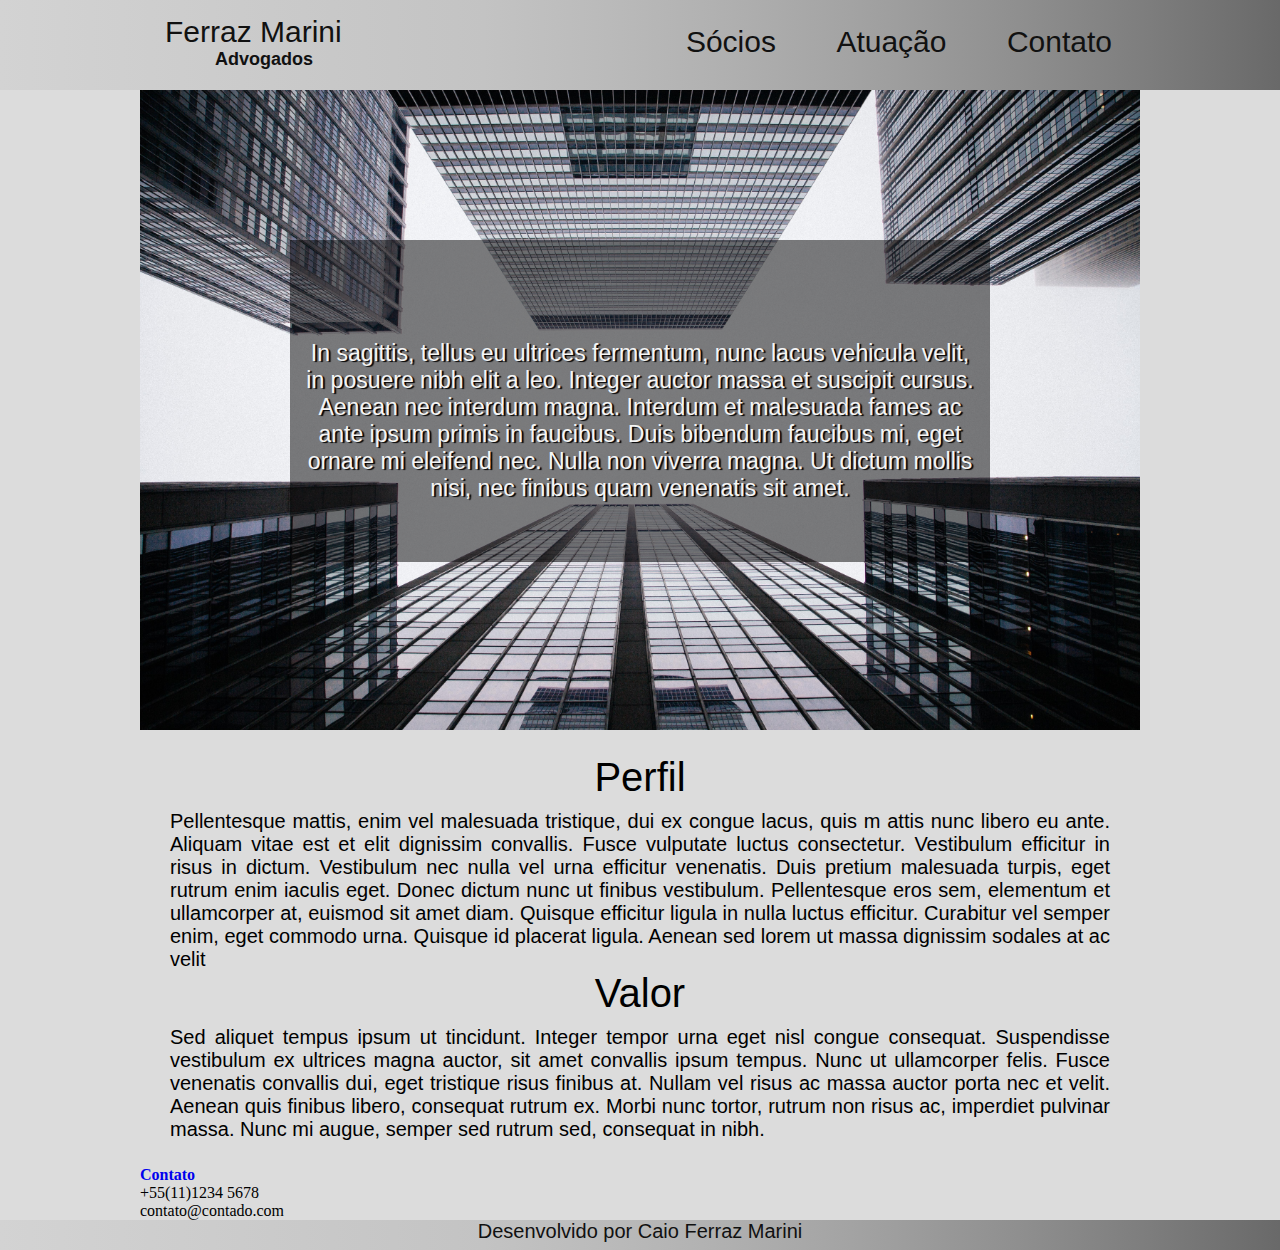
==== src/views/index.html @ 23e72ae3 "Criação das Paginas -CM" ====
<!DOCTYPE html>

<html lang="pt-br">

    <head>

        <meta charset="UTF-8">
        <meta name="FerrazMarini Advogados" content="Site FerrazMarini Advogados">
        <title>Ferraz Marini Advogados</title>
        <link rel="stylesheet" rel="stylesheet" href="/public/styles/header.css">
        <link rel="stylesheet" rel="stylesheet" href="/public/styles/footer.css">
        <link rel="stylesheet" rel="stylesheet" href="/public/styles/page_landing.css">
        <link rel="stylesheet" rel="stylesheet" href="/public/styles/addressContact.css">


    </head>

    <body>

        <header>

            <div class="container">

                <div id="logo">
                    <a href="index.html">
                       <h1 class="name01" >
                           Ferraz Marini
                       </h1>

                       <h2 class="name02">
                          Advogados 
                       </h2>
                    </a>

                </div>

                <div id="menu">
                    <a href="page-members.html">Sócios</a>
                    <a href="page-operation.html">Atuação</a>
                    <a href="page-contact.html">Contato</a>
                </div>

            </div>

        </header>
        <div class="container">
            <div id ="div_content" >

                <div class="shadow_efct">

                    
                    <p>
                        In sagittis, tellus eu ultrices fermentum, nunc lacus vehicula velit, in posuere nibh elit a leo. Integer
                        auctor massa et suscipit cursus. Aenean nec interdum magna. Interdum et malesuada fames ac ante ipsum
                        primis in faucibus. Duis bibendum faucibus mi, eget ornare mi eleifend nec. Nulla non viverra magna. Ut
                        dictum mollis nisi, nec finibus quam venenatis sit amet.
                    </p>

                

                </div>

            </div>


            <div id="profile">

                <h3 class="perfilTitle">
                    Perfil
                </h3>
                <p class="perfilP">
                    Pellentesque mattis, enim vel malesuada tristique, dui ex congue lacus, quis m
                    attis nunc libero eu ante. Aliquam vitae est et elit dignissim convallis. 
                    Fusce vulputate luctus consectetur. Vestibulum efficitur in risus in dictum. 
                    Vestibulum nec nulla vel urna efficitur venenatis. Duis pretium malesuada turpis, 
                    eget rutrum enim iaculis eget. Donec dictum nunc ut finibus vestibulum. 
                    Pellentesque eros sem, elementum et ullamcorper at, euismod sit amet diam. 
                    Quisque efficitur ligula in nulla luctus efficitur. Curabitur vel semper enim, 
                    eget commodo urna. Quisque id placerat ligula. Aenean sed lorem ut massa dignissim
                     sodales at ac velit
                </p>
            </div>

            <div id="valor">

                <h3 class="valorTitle">
                    Valor
                </h3>

                <p class="valorP">
                    Sed aliquet tempus ipsum ut tincidunt. Integer tempor urna eget nisl congue 
                    consequat. Suspendisse vestibulum ex ultrices magna auctor, sit amet convallis
                     ipsum tempus. Nunc ut ullamcorper felis. Fusce venenatis convallis dui, eget 
                     tristique risus finibus at. Nullam vel risus ac massa auctor porta nec et velit. Aenean quis finibus libero, consequat rutrum ex. Morbi nunc tortor, rutrum non risus ac, imperdiet pulvinar massa. Nunc mi augue, semper sed rutrum sed, consequat in nibh.
                </p>

            </div>

            <div id="address">

                <div id="contact">
                    <a href="/src/views/page-contact.html">

                        <h4 class="contactTitle">
                            Contato
                        </h4>
                    </a>

                    <p>
                        +55(11)1234 5678 <br>
                        contato@contado.com

                    </p>

                </div>

                <div id="address">

                </div>

            </div>


        </div>

        <footer>

            <a href="page-about.html">Desenvolvido por Caio Ferraz Marini</a>

        </footer>


    </body>

</html>
---- public/styles/header.css ----
/*Tags*/

*{
    margin: 0;
    padding: 0;
}

a{
    text-decoration: none;
}

header{
   height: 90px;
    background: linear-gradient(.25turn,#D3D3D3,70%, #696969);
}

/*IDs*/
#logo{
    float: left;
    padding-left: 25px;
    /* width: 40%; */
}

#menu{
    font-family: Arial, Helvetica, sans-serif;
    /* padding-left: 50px; */
    margin-top: 25px;
    float: right;
    /* width: 50%; */
}

#menu a{
    /* margin-left: 15px; */
    padding: 25px 28px;
    text-decoration: none;
    color: #111111;
    text-shadow: 1px #111111;
    font-size: 30px;
}
#menu a:hover{
    background-color: #808080; 
}


/*Class*/


.name01, .name02{   
    color: #111111;
    font-family: Verdana, Arial, sans-serif;
    text-shadow: 1px  #111111;
    /* text-align: center; */
}

.name01{
    font-size: 30px;
    padding-top: 15px;
    font-weight: 400;
}

.name02{
    padding: 0 0 17px 50px;
    font-size: 18px;
}

.container{
    width: 1000px;
    margin:0 auto;
}
---- public/styles/footer.css ----
footer{

    height: 30px;
    background: linear-gradient(.25turn,#D3D3D3,70%, #696969);
    text-align: center;
    clear: both;
}


footer a{
    color: #111111;
    font-family: Arial, Helvetica, sans-serif;
    font-size: 20px;
}
---- public/styles/page_landing.css ----
/*Tags*/

body{
    background-color: #DCDCDC	;
    
}

/*IDs*/

#div_content{
    padding: 150px;
    background-image: url(/public/images/backgroundContent.jpg);
    background-size: 100%;
    min-height: 340px;
 
}

#profile, #valor{
    text-align: center;
    font-family: Arial, Helvetica, sans-serif;

}



/*Class*/

.shadow_efct{
    text-align: center;
    background-color: rgba(0, 0, 0, 0.5);
    padding: 100px 0 60px 0;
    
}

.shadow_efct p{
    padding: 0 10px 0 10px;
    font-family: Arial, Helvetica, sans-serif;
    color: whitesmoke;
    text-shadow: 2px 1px 1px black;
    font-size: 23px;
}

.perfilTitle , .valorTitle{
    font-size: 40px;
    padding: 0 0 10px 0;
    font-weight: 500;
}

.perfilTitle{
    padding-top: 25px;
}

.perfilP, .valorP{
    font-size: 20px;
    text-align: justify;
    padding: 0 30px 0px 30px;
}

.valorP{
    padding-bottom: 25px;
}
---- public/styles/addressContact.css ----
/*Tags*/


/*IDs*/


/*Class*/
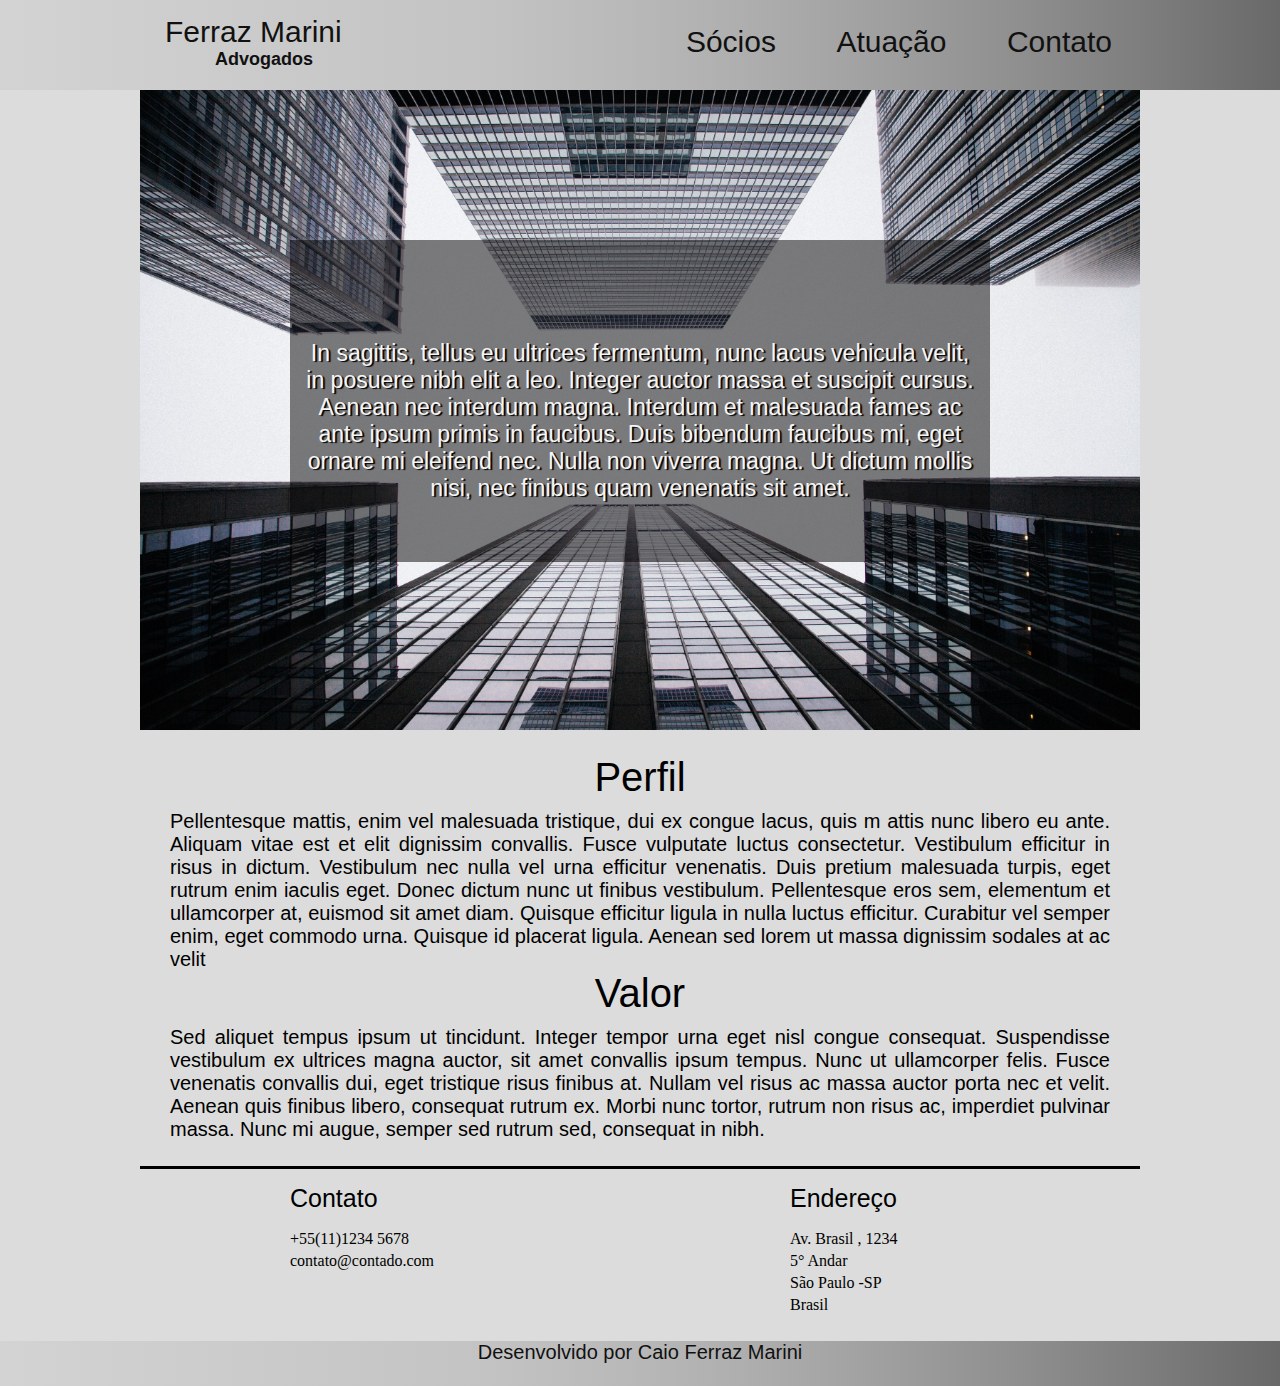
==== commit 13e4fffa: "Acabou? -CM" ====
--- a/src/views/index.html
+++ b/src/views/index.html
@@ -96,7 +96,7 @@
 
             </div>
 
-            <div id="address">
+            <div id="addressContact">
 
                 <div id="contact">
                     <a href="/src/views/page-contact.html">
@@ -106,7 +106,7 @@
                         </h4>
                     </a>
 
-                    <p>
+                    <p class="contactp">
                         +55(11)1234 5678 <br>
                         contato@contado.com
 
@@ -115,6 +115,19 @@
                 </div>
 
                 <div id="address">
+                    <a href="https://duckduckgo.com/?q=S%C3%A3o+Paulo+-+SP%2C+Brazil&atb=v247-6&ia=web&iaxm=maps&strict_bbox=0&bbox=-21.680656077702874%2C-47.86501434843751%2C-22.078896003168484%2C-47.43654755156251&metatoken=0" target="_blank">
+                        
+                        <h1 class="addressTitle">
+                            Endereço
+                        </h1>
+                    </a>
+
+                    <p class="addressp">
+                        Av. Brasil , 1234 <br>
+                        5° Andar <br>
+                        São Paulo -SP <br>
+                        Brasil <br>
+                    </p>
 
                 </div>
 
--- a/public/styles/footer.css
+++ b/public/styles/footer.css
@@ -1,6 +1,6 @@
 footer{
 
-    height: 30px;
+    height: 45px;
     background: linear-gradient(.25turn,#D3D3D3,70%, #696969);
     text-align: center;
     clear: both;
@@ -8,6 +8,7 @@
 
 
 footer a{
+    
     color: #111111;
     font-family: Arial, Helvetica, sans-serif;
     font-size: 20px;
--- a/public/styles/page_landing.css
+++ b/public/styles/page_landing.css
@@ -59,4 +59,5 @@
 
 .valorP{
     padding-bottom: 25px;
+
 }--- a/public/styles/addressContact.css
+++ b/public/styles/addressContact.css
@@ -2,6 +2,59 @@
 
 
 /*IDs*/
+#contact{
+    float: left;
+    width: 50%;
+}
+
+#address{
+    float: right;
+    width: 50%;
+}
+
+#contact, #address{
+    text-decoration: none;
+    
+}
+
+#addressContact{
+    border-color:linear-gradient(.25turn,#D3D3D3,70%, #696969);
+    border-top: solid;
+    clear: both;
+}
+
+/*Class*/
+
+.addressTitle, .contactTitle{
+    color: black;
+    font-family: Arial, Helvetica, sans-serif;
+    font-weight: 500;
+    font-size: 25px;
+   
+}
+
+.addressp .contactp{
+    color: black;
+    font-weight: 700;
+    font-size: 20px;
+}
+
+.addressTitle {
+    padding: 15px 0 15px 150px;
+    
+}
+
+.addressp{
+    padding: 0 0 25px 150px;
+    line-height: 22px;
+}
 
 
-/*Class*/+.contactp{
+    padding: 0 0 15px 150px;
+    line-height: 22px;
+}
+
+.contactTitle{
+    padding: 15px 0 15px 150px;
+}